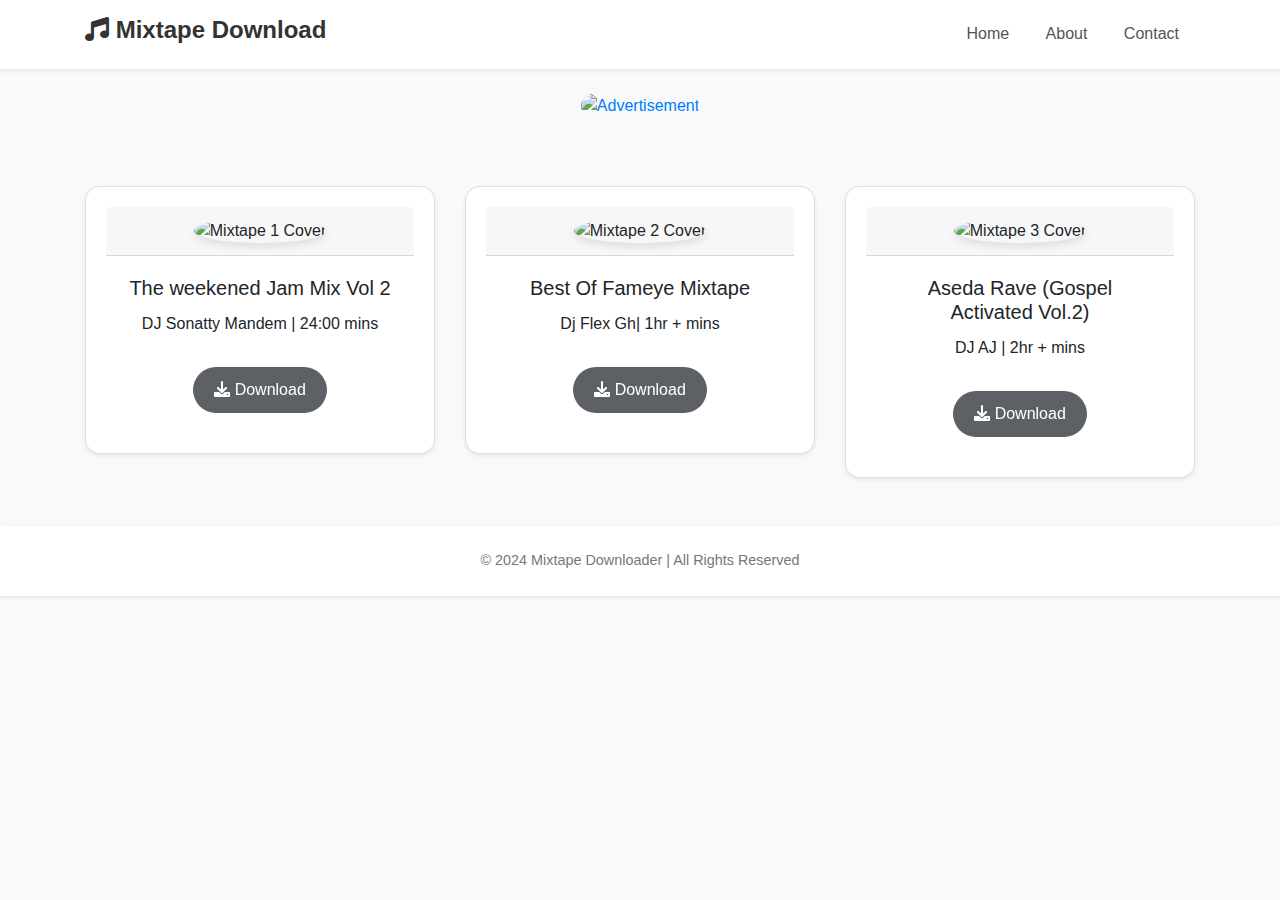
==== index.html @ 1f168639 "Add files via upload" ====
<!DOCTYPE html>
<html lang="en">
<head>
    <meta charset="UTF-8">
    <meta name="viewport" content="width=device-width, initial-scale=1.0">
    <title>Mixtape Downloader Blog</title>
    <!-- Bootstrap CDN -->
    <link href="https://stackpath.bootstrapcdn.com/bootstrap/4.5.2/css/bootstrap.min.css" rel="stylesheet">
    <!-- FontAwesome CDN -->
    <link href="https://cdnjs.cloudflare.com/ajax/libs/font-awesome/6.0.0-beta3/css/all.min.css" rel="stylesheet">
    <!-- Custom CSS -->
    <link rel="stylesheet" href="style.css">
</head>
<body>

    <!-- Header -->
    <header class="bg-white py-3 shadow-sm">
        <div class="container d-flex justify-content-between align-items-center">
            <h1 class="logo"><i class="fas fa-music"></i> Mixtape Download</h1>
            <nav>
                <a href="./index.html" class="mx-3">Home</a>
                <a href="./about.html" class="mx-3">About</a>
                <a href="./contact.html" class="mx-3">Contact</a>
            </nav>
        </div>
    </header>

    <!-- Ads Banner Section (Above the fold for better impressions) -->
    <section class="ads-banner mt-4">
        <div class="container text-center">
            <a href="https://luglawhaulsano.net/4/7303673" target="_blank">
                <img src="ad-banner.jpg" alt="Advertisement" class="img-fluid">
            </a>
        </div>
    </section>

    <!-- Mixtape Section -->
    <section class="mixtape-section my-5">
        <div class="container">
            <div class="row">
                <!-- Mixtape 1 -->
                <div class="col-md-4">
                    <div class="card mixtape-card shadow-sm">
                        <div class="card-header text-center">
                            <img src="mixtape1-cover.jpg" alt="Mixtape 1 Cover" class="rounded-circle mixtape-avatar">
                        </div>
                        <div class="card-body text-center">
                            <h5 class="card-title">The weekened Jam Mix Vol 2</h5>
                            <p class="card-text">DJ Sonatty Mandem | 24:00 mins</p>
                            <a href="#" class="btn download-btn" data-download-url="https://download2277.mediafire.com/ya32xoyy9zeg1mKCkXw1oOFfz1i4TD18pPgKz6GhwF9C68yuYLmpRxvhWAdkg2Z5s0C0tHGkCj4Ec-_-Up8Eu0sl8wZE6TDG_UY16y4R0gn-xBtNEv9V9ZiKqCsqM30y5V1w_MHFJM3nZWG9qj_qG3BM8G-NR8c-QTd_tg7cCe0/aazy35ffx8vkw7c/DJ+Sonatty+-+Weekend+Jam+Vol.2+--+2024.mp3">
                                <i class="fas fa-download"></i> Download
                            </a>
                        </div>
                    </div>
                </div>

                <!-- Mixtape 2 -->
                <div class="col-md-4">
                    <div class="card mixtape-card shadow-sm">
                        <div class="card-header text-center">
                            <img src="mixtape2-cover.jpg" alt="Mixtape 2 Cover" class="rounded-circle mixtape-avatar">
                        </div>
                        <div class="card-body text-center">
                            <h5 class="card-title"> Best Of Fameye Mixtape</h5>
                            <p class="card-text">Dj Flex Gh| 1hr + mins</p>
                            <a href="#" class="btn download-btn" data-download-url="https://download2360.mediafire.com/8zplt36hs8qgFbrwj1dLiAyM5M_wFAG3PCBOfvi0Kv4Tf3RnAB4q7Hz9fybGWrdggs-6CvikGtC6qnF4rqxubdD7Z69idboLY4digsk6NGOq6jf1WdYHSqqsVAmT_ytim9fVxikzwnq7IEa0oXvXbp500FgfN4paCm0vH-xtG4Y/tl0vr50b4t7my08/Dj+Flex+Gh++%E2%80%93+Best+Of+Fameye+Mixtape+Vol.1.mp3">
                                <i class="fas fa-download"></i> Download
                            </a>
                        </div>
                    </div>
                </div>

                <!-- Mixtape 3 -->
                <div class="col-md-4">
                    <div class="card mixtape-card shadow-sm">
                        <div class="card-header text-center">
                            <img src="mixtape3-cover.jpg" alt="Mixtape 3 Cover" class="rounded-circle mixtape-avatar">
                        </div>
                        <div class="card-body text-center">
                            <h5 class="card-title"> Aseda Rave (Gospel Activated Vol.2)</h5>
                            <p class="card-text">DJ AJ  | 2hr + mins</p>
                            <a href="#" class="btn download-btn" data-download-url="https://dl.dropboxusercontent.com/scl/fi/eogay9qschhgo2davp6ll/DJ-AJ_ASEDA-RAVE-GOSPLE-ACTIVATED-VOL.2-MIXTAPE.mp3?rlkey=u5ghglnaw0crzrrx56f58xv4p&dl=1">
                                <i class="fas fa-download"></i> Download
                            </a>
                        </div>
                    </div>
                </div>
            </div>
        </div>
    </section>

    <!-- Footer -->
    <footer class="bg-white py-4 shadow-sm">
        <div class="container text-center">
            <p>&copy; 2024 Mixtape Downloader | All Rights Reserved</p>
        </div>
    </footer>

    <!-- Bootstrap and jQuery -->
    <script src="https://code.jquery.com/jquery-3.5.1.min.js"></script>
    <script src="https://stackpath.bootstrapcdn.com/bootstrap/4.5.2/js/bootstrap.min.js"></script>

    <!-- Custom JavaScript -->
    <script src="script.js"></script>

</body>
</html>
---- style.css ----
/* General Styles */
body {
    font-family: 'Arial', sans-serif;
    background-color: #f8f9fa;
}

/* Header */
header .logo {
    font-size: 1.5rem;
    font-weight: bold;
    color: #333;
}

header nav a {
    color: #555;
    text-decoration: none;
    font-size: 1rem;
}

/* Mixtape Card Styling */
.mixtape-card {
    border-radius: 15px;
    background-color: #fff;
    padding: 20px;
    margin-top: 20px;
    transition: all 0.3s ease-in-out;
}

.mixtape-card:hover {
    transform: scale(1.03);
    box-shadow: 0 8px 16px rgba(0, 0, 0, 0.1);
}

.mixtape-avatar {
    width: 100px;
    height: 100px;
    object-fit: cover;
    border-radius: 50%;
    box-shadow: 0 4px 8px rgba(0, 0, 0, 0.1);
}

.download-btn {
    background-color: rgba(52, 58, 64, 0.8);
    color: white;
    backdrop-filter: blur(5px);
    border-radius: 25px;
    padding: 10px 20px;
    margin-top: 15px;
    transition: all 0.3s ease-in-out;
}

.download-btn:hover {
    background-color: rgba(52, 58, 64, 1);
    transform: scale(1.05);
}

/* Ads Banner */
.ads-banner img {
    max-width: 100%;
    height: auto;
    border-radius: 15px;
}

/* Footer */
footer p {
    margin: 0;
    font-size: 0.9rem;
    color: #777;
}
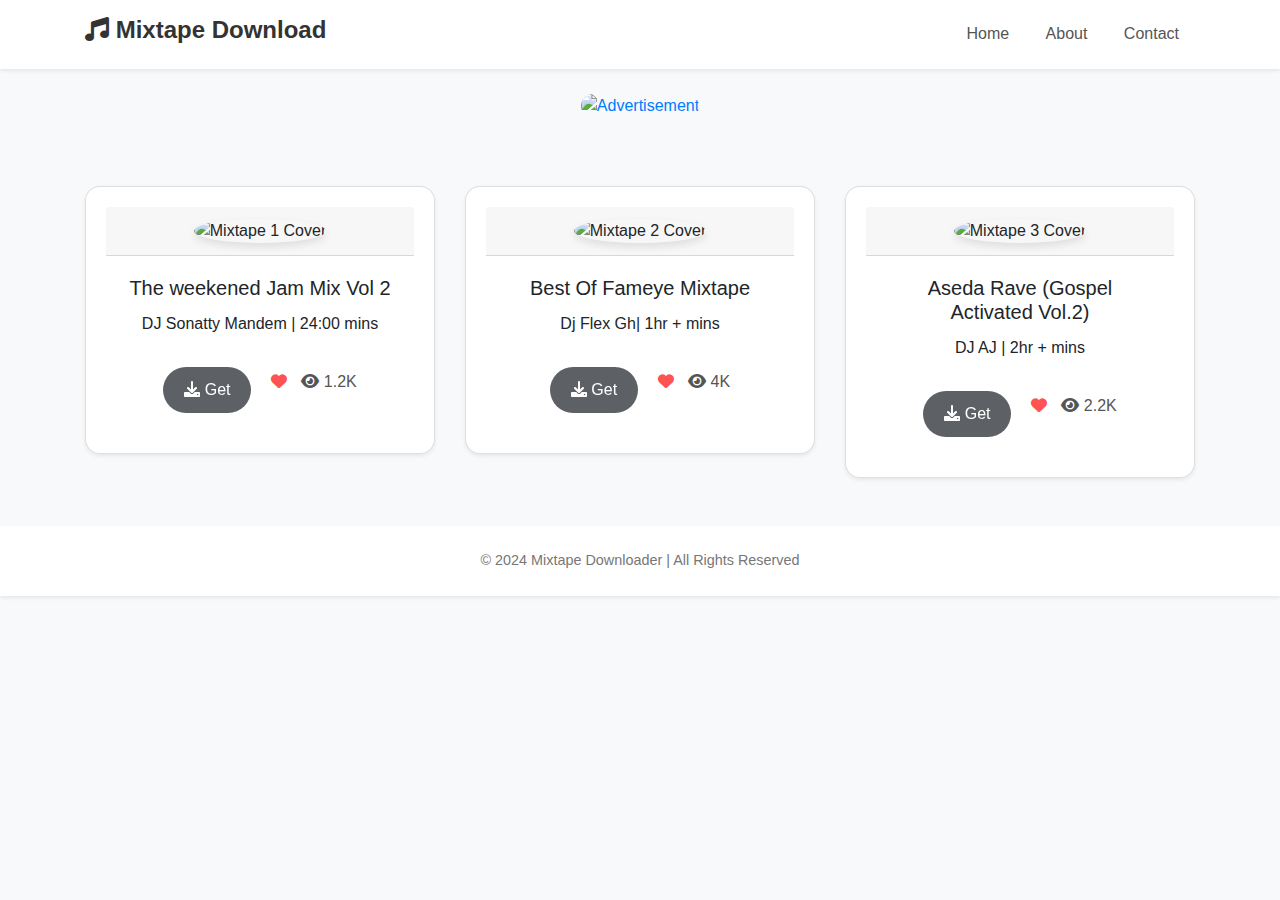
==== commit 957521ec: "Add files via upload" ====
--- a/index.html
+++ b/index.html
@@ -42,14 +42,16 @@
                 <div class="col-md-4">
                     <div class="card mixtape-card shadow-sm">
                         <div class="card-header text-center">
-                            <img src="mixtape1-cover.jpg" alt="Mixtape 1 Cover" class="rounded-circle mixtape-avatar">
+                            <img src="./assets/sonatty.jpeg" alt="Mixtape 1 Cover" class="rounded-circle mixtape-avatar">
                         </div>
                         <div class="card-body text-center">
                             <h5 class="card-title">The weekened Jam Mix Vol 2</h5>
                             <p class="card-text">DJ Sonatty Mandem | 24:00 mins</p>
                             <a href="#" class="btn download-btn" data-download-url="https://download2277.mediafire.com/ya32xoyy9zeg1mKCkXw1oOFfz1i4TD18pPgKz6GhwF9C68yuYLmpRxvhWAdkg2Z5s0C0tHGkCj4Ec-_-Up8Eu0sl8wZE6TDG_UY16y4R0gn-xBtNEv9V9ZiKqCsqM30y5V1w_MHFJM3nZWG9qj_qG3BM8G-NR8c-QTd_tg7cCe0/aazy35ffx8vkw7c/DJ+Sonatty+-+Weekend+Jam+Vol.2+--+2024.mp3">
-                                <i class="fas fa-download"></i> Download
+                                <i class="fas fa-download"></i> Get
                             </a>
+                            <span class="like-icon"><i class="fas fa-heart"></i></span>
+                            <span class="view-count"><i class="fas fa-eye"></i> 1.2K</span>
                         </div>
                     </div>
                 </div>
@@ -58,14 +60,17 @@
                 <div class="col-md-4">
                     <div class="card mixtape-card shadow-sm">
                         <div class="card-header text-center">
-                            <img src="mixtape2-cover.jpg" alt="Mixtape 2 Cover" class="rounded-circle mixtape-avatar">
+                            <img src="./assets/Flex GH.jpeg" alt="Mixtape 2 Cover" class="rounded-circle mixtape-avatar">
                         </div>
                         <div class="card-body text-center">
                             <h5 class="card-title"> Best Of Fameye Mixtape</h5>
                             <p class="card-text">Dj Flex Gh| 1hr + mins</p>
                             <a href="#" class="btn download-btn" data-download-url="https://download2360.mediafire.com/8zplt36hs8qgFbrwj1dLiAyM5M_wFAG3PCBOfvi0Kv4Tf3RnAB4q7Hz9fybGWrdggs-6CvikGtC6qnF4rqxubdD7Z69idboLY4digsk6NGOq6jf1WdYHSqqsVAmT_ytim9fVxikzwnq7IEa0oXvXbp500FgfN4paCm0vH-xtG4Y/tl0vr50b4t7my08/Dj+Flex+Gh++%E2%80%93+Best+Of+Fameye+Mixtape+Vol.1.mp3">
-                                <i class="fas fa-download"></i> Download
+                                <i class="fas fa-download"></i> Get
                             </a>
+                            <span class="like-icon"><i class="fas fa-heart"></i></span>
+                            <span class="view-count"><i class="fas fa-eye"></i> 4K</span>
+
                         </div>
                     </div>
                 </div>
@@ -74,14 +79,16 @@
                 <div class="col-md-4">
                     <div class="card mixtape-card shadow-sm">
                         <div class="card-header text-center">
-                            <img src="mixtape3-cover.jpg" alt="Mixtape 3 Cover" class="rounded-circle mixtape-avatar">
+                            <img src="./assets/DJ aj.jpeg" alt="Mixtape 3 Cover" class="rounded-circle mixtape-avatar">
                         </div>
                         <div class="card-body text-center">
                             <h5 class="card-title"> Aseda Rave (Gospel Activated Vol.2)</h5>
                             <p class="card-text">DJ AJ  | 2hr + mins</p>
                             <a href="#" class="btn download-btn" data-download-url="https://dl.dropboxusercontent.com/scl/fi/eogay9qschhgo2davp6ll/DJ-AJ_ASEDA-RAVE-GOSPLE-ACTIVATED-VOL.2-MIXTAPE.mp3?rlkey=u5ghglnaw0crzrrx56f58xv4p&dl=1">
-                                <i class="fas fa-download"></i> Download
+                                <i class="fas fa-download"></i> Get
                             </a>
+                            <span class="like-icon"><i class="fas fa-heart"></i></span>
+                            <span class="view-count"><i class="fas fa-eye"></i> 2.2K</span>
                         </div>
                     </div>
                 </div>
--- a/style.css
+++ b/style.css
@@ -54,6 +54,25 @@
     transform: scale(1.05);
 }
 
+
+
+/* Like Icon */
+.like-icon {
+    margin-left: 15px;
+    color: #ff5252;
+}
+
+.like-icon:hover {
+    color: #ff1744;
+}
+
+/* View Count */
+.view-count {
+    margin-left: 10px;
+    color: #555;
+}
+
+
 /* Ads Banner */
 .ads-banner img {
     max-width: 100%;
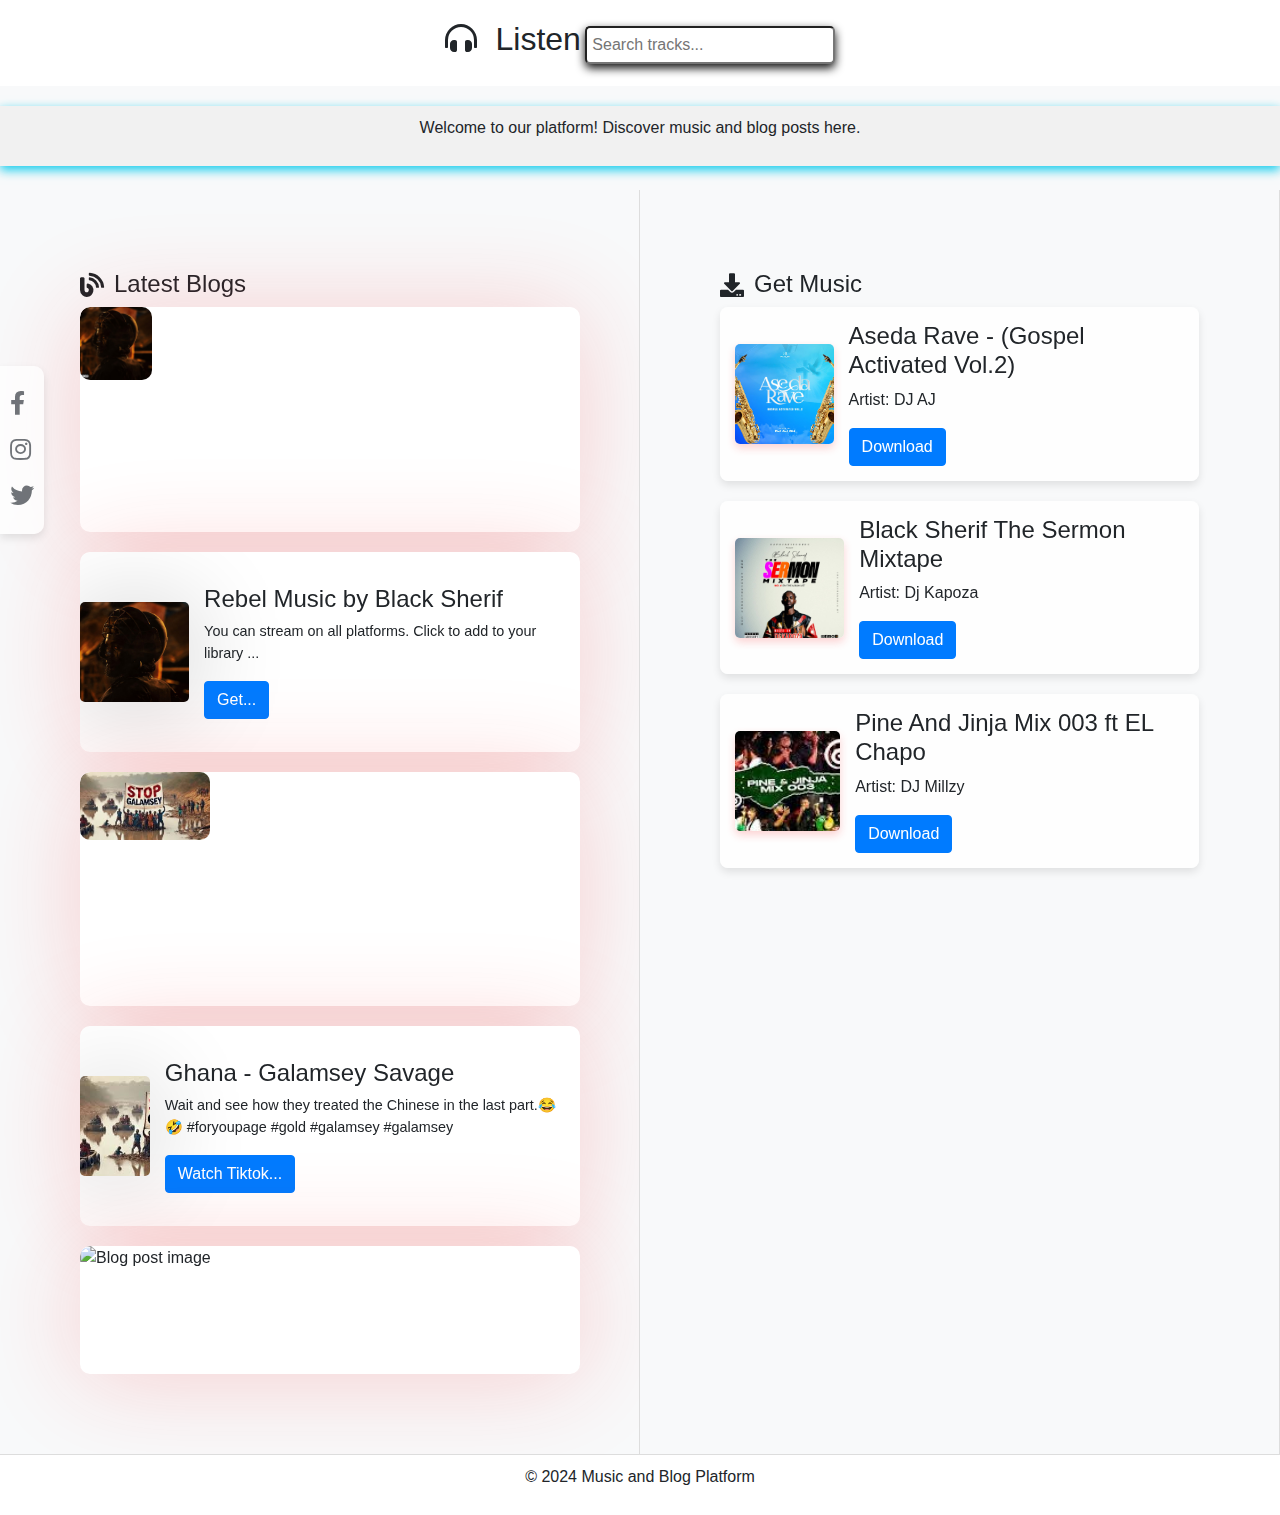
==== commit a2a668a4: "Add files via upload" ====
--- a/index.html
+++ b/index.html
@@ -3,112 +3,210 @@
 <head>
     <meta charset="UTF-8">
     <meta name="viewport" content="width=device-width, initial-scale=1.0">
-    <title>Mixtape Downloader Blog</title>
-    <!-- Bootstrap CDN -->
-    <link href="https://stackpath.bootstrapcdn.com/bootstrap/4.5.2/css/bootstrap.min.css" rel="stylesheet">
-    <!-- FontAwesome CDN -->
-    <link href="https://cdnjs.cloudflare.com/ajax/libs/font-awesome/6.0.0-beta3/css/all.min.css" rel="stylesheet">
-    <!-- Custom CSS -->
-    <link rel="stylesheet" href="style.css">
+    <title>Music and Blog Platform</title>
+    <link rel="stylesheet" href="https://stackpath.bootstrapcdn.com/bootstrap/4.5.2/css/bootstrap.min.css">
+    <link rel="stylesheet" href="https://cdnjs.cloudflare.com/ajax/libs/font-awesome/5.15.4/css/all.min.css">
+    <link rel="stylesheet" href="styles.css">
+    <link rel="stylesheet" href="https://cdnjs.cloudflare.com/ajax/libs/bootstrap-icons/1.10.5/font/bootstrap-icons.min.css">
+
 </head>
 <body>
 
     <!-- Header -->
-    <header class="bg-white py-3 shadow-sm">
-        <div class="container d-flex justify-content-between align-items-center">
-            <h1 class="logo"><i class="fas fa-music"></i> Mixtape Download</h1>
-            <nav>
-                <a href="./index.html" class="mx-3">Home</a>
-                <a href="./about.html" class="mx-3">About</a>
-                <a href="./contact.html" class="mx-3">Contact</a>
-            </nav>
+    <header>
+        <h1><i class="fas fa-headphones-alt"></i> Listen</h1>
+        <input type="text" id="searchBox" placeholder="Search tracks..." onkeyup="searchTracks()" />
+    </header>
+
+    <!-- Announcement Bar -->
+    <div class="announcement-bar">
+        <div class="announcement">
+            <p id="announcement-message">Welcome to our platform! Discover music and blog posts here.</p>
         </div>
-    </header>
-
-    <!-- Ads Banner Section (Above the fold for better impressions) -->
-    <section class="ads-banner mt-4">
-        <div class="container text-center">
-            <a href="https://luglawhaulsano.net/4/7303673" target="_blank">
-                <img src="ad-banner.jpg" alt="Advertisement" class="img-fluid">
-            </a>
+    </div>
+
+    <!-- Main Body -->
+    <div class="container-fluid main-body mt-4">
+        <div class="row">
+            <!-- Blog Post Section -->
+            <div class="col-md-6 blog-post-section">
+                <h2><i class="fas fa-blog"></i> Latest Blogs</h2>
+                <div class="blog-post-container">
+                    <!-- Blog Post Box -->
+
+
+                    
+                    <div class="blog-post-box">
+                        <div class="post-image">
+                            <img src="./assets/rebel.jpg" alt="Blog post image">
+                        </div>
+                        <div class="post-content">
+                            <h4>Black Sherrif : Rebel Track</h4>
+                            <p>Ghanaian sensation Black Sherif drops a fresh hit titled "Rebel Music." This free mp3 track showcases his unique sound, sure to captivate fans and music lovers alike. Stream and add "Rebel Music" to your playlist today!...</p>
+                            <!-- Impression and like icons -->
+                            <div class="post-icons">
+                                <span><i class="bi bi-eye"></i> 1.2K</span>
+                                <span><i class="bi bi-heart"></i> 450</span>
+                            </div>
+                        </div>
+                    </div>
+
+
+
+
+                    <div class="blog-post-box">
+                        <div class="blog-post-content">
+                            <div class="blog-image" style="background-image: url('./assets/rebel.jpg');"></div>
+                            <div class="blog-text">
+                                <h4>Rebel Music by Black Sherif</h4>
+                                <p>You can stream on all platforms. Click to add to your library ...</p>
+                                <button class="btn btn-primary read-more-btn" onclick="showAd('https://luglawhaulsano.net/4/7303820', 'https://cdn.trendybeatz.com/audio/Black-Sherif-Rebel-Music-(TrendyBeatz.com).mp3')">Get...</button>
+                            </div>
+                        </div>
+                    </div>
+
+
+                    
+                    <div class="blog-post-box">
+                        <div class="post-image">
+                            <img src="./assets/galamsey.jpg" alt="Blog post image">
+                        </div>
+                        <div class="post-content">
+                            <h4>Headline: Tackling Galamsey: A Call for Sustainable Solutions in Ghana</h4>
+                            <p> Galamsey, or illegal mining, poses significant challenges to Ghana's environment and economy.. ...</p>
+                            <!-- Impression and like icons -->
+                            <div class="post-icons">
+                                <span><i class="bi bi-eye"></i> 1.2K</span>
+                                <span><i class="bi bi-heart"></i> 450</span>
+                            </div>
+                        </div>
+                    </div>
+
+                    <div class="blog-post-box">
+                        <div class="blog-post-content">
+                            <div class="blog-image" style="background-image: url('./assets/galamsey.jpg');"></div>
+                            <div class="blog-text">
+                                <h4>Ghana - Galamsey Savage</h4>
+                                <p>Wait and see how they treated the Chinese in the last part.😂🤣 #foryoupage #gold #galamsey #galamsey</p>
+                                <button class="btn btn-primary read-more-btn" onclick="showAd('https://luglawhaulsano.net/4/7303820', 'https://www.tiktok.com/@galamsey_tv/video/7425090949748919557?is_from_webapp=1&sender_device=pc')">Watch Tiktok...</button>
+                            </div>
+                        </div>
+                    </div>
+
+                    <div class="blog-post-box">
+                        <div class="post-image">
+                            <img src="path-to-image.jpg" alt="Blog post image">
+                        </div>
+                        <div class="post-content">
+                            <h4>Blog Post Title</h4>
+                            <p>Blog post summary or description...</p>
+                            <!-- Impression and like icons -->
+                            <div class="post-icons">
+                                <span><i class="bi bi-eye"></i> 1.2K</span>
+                                <span><i class="bi bi-heart"></i> 450</span>
+                            </div>
+                        </div>
+                    </div>
+                    
+
+
+
+                    
+                    
+                    <!-- Repeat Blog Post Box as needed -->
+                </div>
+            </div>
+
+            <!-- Music Download Section -->
+            <div class="col-md-6 music-download-section">
+                <h2><i class="fas fa-download"></i> Get Music</h2>
+                <div class="music-container">
+                    <!-- Music Box -->
+                    <div class="music-box">
+                        <div class="music-image" style="background-image: url('./assets/ASEDA\ DJ\ AJ.jpeg');"></div>
+                        <div class="music-info">
+                            <h4>Aseda Rave - (Gospel Activated Vol.2)</h4>
+                            <p>Artist: DJ AJ</p>
+                            <button class="btn btn-primary download-btn" onclick="showAd('https://luglawhaulsano.net/4/7303820', 'https://dl.dropboxusercontent.com/scl/fi/eogay9qschhgo2davp6ll/DJ-AJ_ASEDA-RAVE-GOSPLE-ACTIVATED-VOL.2-MIXTAPE.mp3?rlkey=u5ghglnaw0crzrrx56f58xv4p&dl=1')">Download</button>
+                        </div>
+
+                        
+                    </div>
+
+                    <div class="music-box">
+                        <div class="music-image" style="background-image: url(./assets/Kapoza\ sermon.jpeg);"></div>
+                        <div class="music-info">
+                            <h4> Black Sherif The Sermon Mixtape</h4>
+                            <p>Artist: Dj Kapoza</p>
+                            <button class="btn btn-primary download-btn" onclick="showAd('https://luglawhaulsano.net/4/7303820', 'https://dl.dropboxusercontent.com/scl/fi/hw9p4l8jd9jru2a0565r7/BLACK-SHERIF_THE_SERMON_MIXTAPE-MIXED-BY-DJ-KAPOZA-No.4-On-the-Album-List.mp3?rlkey=zie8yz75coz3b8x6j4ba274ec&dl=1')">Download</button>
+                        </div>
+
+                        
+                    </div>
+
+
+                    
+                    <div class="music-box">
+                        <div class="music-image" style="background-image: url('./assets/millzy.jpg');"></div>
+                        <div class="music-info">
+                            <h4>Pine And Jinja Mix 003 ft EL Chapo</h4>
+                            <p>Artist: DJ Millzy</p>
+                            <button class="btn btn-primary download-btn" onclick="showAd('https://luglawhaulsano.net/4/7303820', 'https://www.crateshub.com/images/Music/Single/DJ-Millzy-Pine-and-Jinja-Mix-003-ft-EL-Chapo-www.crateshub.com.mp3')">Download</button>
+                        </div>
+
+                        
+                    </div>
+                    <!-- Repeat Music Box as needed -->
+                </div>
+
+
+
+            </div>
         </div>
-    </section>
-
-    <!-- Mixtape Section -->
-    <section class="mixtape-section my-5">
-        <div class="container">
-            <div class="row">
-                <!-- Mixtape 1 -->
-                <div class="col-md-4">
-                    <div class="card mixtape-card shadow-sm">
-                        <div class="card-header text-center">
-                            <img src="./assets/sonatty.jpeg" alt="Mixtape 1 Cover" class="rounded-circle mixtape-avatar">
-                        </div>
-                        <div class="card-body text-center">
-                            <h5 class="card-title">The weekened Jam Mix Vol 2</h5>
-                            <p class="card-text">DJ Sonatty Mandem | 24:00 mins</p>
-                            <a href="#" class="btn download-btn" data-download-url="https://download2277.mediafire.com/ya32xoyy9zeg1mKCkXw1oOFfz1i4TD18pPgKz6GhwF9C68yuYLmpRxvhWAdkg2Z5s0C0tHGkCj4Ec-_-Up8Eu0sl8wZE6TDG_UY16y4R0gn-xBtNEv9V9ZiKqCsqM30y5V1w_MHFJM3nZWG9qj_qG3BM8G-NR8c-QTd_tg7cCe0/aazy35ffx8vkw7c/DJ+Sonatty+-+Weekend+Jam+Vol.2+--+2024.mp3">
-                                <i class="fas fa-download"></i> Get
-                            </a>
-                            <span class="like-icon"><i class="fas fa-heart"></i></span>
-                            <span class="view-count"><i class="fas fa-eye"></i> 1.2K</span>
-                        </div>
-                    </div>
-                </div>
-
-                <!-- Mixtape 2 -->
-                <div class="col-md-4">
-                    <div class="card mixtape-card shadow-sm">
-                        <div class="card-header text-center">
-                            <img src="./assets/Flex GH.jpeg" alt="Mixtape 2 Cover" class="rounded-circle mixtape-avatar">
-                        </div>
-                        <div class="card-body text-center">
-                            <h5 class="card-title"> Best Of Fameye Mixtape</h5>
-                            <p class="card-text">Dj Flex Gh| 1hr + mins</p>
-                            <a href="#" class="btn download-btn" data-download-url="https://download2360.mediafire.com/8zplt36hs8qgFbrwj1dLiAyM5M_wFAG3PCBOfvi0Kv4Tf3RnAB4q7Hz9fybGWrdggs-6CvikGtC6qnF4rqxubdD7Z69idboLY4digsk6NGOq6jf1WdYHSqqsVAmT_ytim9fVxikzwnq7IEa0oXvXbp500FgfN4paCm0vH-xtG4Y/tl0vr50b4t7my08/Dj+Flex+Gh++%E2%80%93+Best+Of+Fameye+Mixtape+Vol.1.mp3">
-                                <i class="fas fa-download"></i> Get
-                            </a>
-                            <span class="like-icon"><i class="fas fa-heart"></i></span>
-                            <span class="view-count"><i class="fas fa-eye"></i> 4K</span>
-
-                        </div>
-                    </div>
-                </div>
-
-                <!-- Mixtape 3 -->
-                <div class="col-md-4">
-                    <div class="card mixtape-card shadow-sm">
-                        <div class="card-header text-center">
-                            <img src="./assets/DJ aj.jpeg" alt="Mixtape 3 Cover" class="rounded-circle mixtape-avatar">
-                        </div>
-                        <div class="card-body text-center">
-                            <h5 class="card-title"> Aseda Rave (Gospel Activated Vol.2)</h5>
-                            <p class="card-text">DJ AJ  | 2hr + mins</p>
-                            <a href="#" class="btn download-btn" data-download-url="https://dl.dropboxusercontent.com/scl/fi/eogay9qschhgo2davp6ll/DJ-AJ_ASEDA-RAVE-GOSPLE-ACTIVATED-VOL.2-MIXTAPE.mp3?rlkey=u5ghglnaw0crzrrx56f58xv4p&dl=1">
-                                <i class="fas fa-download"></i> Get
-                            </a>
-                            <span class="like-icon"><i class="fas fa-heart"></i></span>
-                            <span class="view-count"><i class="fas fa-eye"></i> 2.2K</span>
-                        </div>
-                    </div>
-                </div>
+    </div>
+
+    
+
+    
+    <!-- Sidebar Navigation -->
+    <aside class="sidebar">
+        <nav>
+            <a href="https://facebook.com" target="_blank"><i class="fab fa-facebook-f"></i></a>
+            <a href="https://instagram.com" target="_blank"><i class="fab fa-instagram"></i></a>
+            <a href="https://twitter.com" target="_blank"><i class="fab fa-twitter"></i></a>
+        </nav>
+    </aside>
+
+
+    <!-- Ad Modal -->
+<div class="modal fade" id="adModal" tabindex="-1" aria-labelledby="adModalLabel" aria-hidden="true">
+    <div class="modal-dialog modal-lg">
+        <div class="modal-content">
+            <div class="modal-header">
+                <h5 class="modal-title" id="adModalLabel">Advertisement</h5>
+                <button type="button" class="close" data-dismiss="modal" aria-label="Close">
+                    <span aria-hidden="true">&times;</span>
+                </button>
+            </div>
+            <div class="modal-body">
+                <iframe id="adFrame" src="" width="100%" height="400px" style="border:none;"></iframe>
+            </div>
+            <div class="modal-footer">
+                <span>Redirecting in <span id="countdown">5</span> seconds...</span>
+                <button type="button" id="closeAdBtn" class="btn btn-secondary" data-dismiss="modal" disabled>Close Ad</button>
             </div>
         </div>
-    </section>
+    </div>
+</div>
+
 
     <!-- Footer -->
-    <footer class="bg-white py-4 shadow-sm">
-        <div class="container text-center">
-            <p>&copy; 2024 Mixtape Downloader | All Rights Reserved</p>
-        </div>
+    <footer>
+        <p>&copy; 2024 Music and Blog Platform</p>
     </footer>
 
-    <!-- Bootstrap and jQuery -->
     <script src="https://code.jquery.com/jquery-3.5.1.min.js"></script>
-    <script src="https://stackpath.bootstrapcdn.com/bootstrap/4.5.2/js/bootstrap.min.js"></script>
-
-    <!-- Custom JavaScript -->
-    <script src="script.js"></script>
-
+    <script src="https://cdn.jsdelivr.net/npm/bootstrap@4.5.2/dist/js/bootstrap.bundle.min.js"></script>
+    <script src="scripts.js"></script>
 </body>
 </html>
--- a/styles.css
+++ b/styles.css
@@ -0,0 +1,256 @@
+/* General Styling */
+body {
+    font-family: Arial, sans-serif;
+    background-color: #f8f9fa;
+}
+
+header {
+    text-align: center;
+    padding: 20px;
+    background-color: white;
+    margin-bottom: 20px;
+    border-bottom: none;
+}
+
+header h1 {
+    font-size: 2rem;
+    display: inline-block;
+
+}
+
+header h1 i {
+    position: sticky;
+    top: 10px; /* Adjust to your preferred offset */
+    margin-right: 10px;
+}
+#searchBox {
+    width: 250px;
+    padding: 5px;
+    font-size: 1rem;
+    border-radius: 5px;
+    transition: width 0.5s ease-in-out;
+    box-shadow: 0 4px 10px rgba(0, 0, 0, 0.952);
+}
+
+#searchBox:focus {
+    width: 300px;
+    outline: none;
+    box-shadow: 0 4px 8px rgba(223, 11, 11, 0.877);
+}
+
+/* Announcement Bar */
+.announcement-bar {
+    background-color: #f1f1f1;
+    padding: 10px;
+    text-align: center;
+    border-top: none;
+    border-bottom: none;
+    animation: fadeOutIn 10s infinite;
+    box-shadow: 0 4px 10px rgba(6, 202, 236, 0.952);
+   
+
+}
+
+/* Main Body */
+.main-body {
+    display: grid;
+  /*  grid-template-columns: 40% auto; */
+  /*  grid-template-rows: 30% auto; */
+    
+   
+    
+}
+
+/* Blog Post and Music Download Sections */
+.blog-post-section, .music-download-section {
+    padding: 80px;
+  /*  max-height: 75vh;  Adjust to control the height */
+    overflow-y: auto;
+    border-right: 1px solid #ddd;
+    display: flexbox;
+   
+}
+
+ 
+h2 {
+    display: flex;
+    align-items: center;
+    font-size: 1.5rem;
+}
+
+h2 i {
+    margin-right: 10px;
+}
+
+/* Blog Post Boxes */
+.blog-post-container {
+    display: grid;
+    grid-template-columns: 1fr;
+    gap: 20px;
+}
+
+.blog-post-box {
+    background-color: white;
+    border-radius: 8px;
+    display: flex;
+    box-shadow: 0px 4px 8px rgba(0, 0, 0, 0.1);
+    box-shadow: 0px 4px 100px rgba(247, 35, 35, 0.2);
+    position: relative;
+    overflow: hidden;
+    width: 500px;
+    border-radius: 10px;
+    transition: transform 0.3s ease-in-out;
+    padding-right: 20px;
+}
+
+.blog-post-box:hover {
+    transform: scale(1.02);
+}
+
+.blog-post-content {
+    display: flex;
+    align-items: center;
+    width: 100%;
+    height: 200px;
+}
+
+.blog-image {
+    width: 120px;
+    height: 100px;
+    border-radius: 5px;
+    box-shadow: 0px 4px 100px rgba(0, 0, 0, 0.2);
+    background-size: cover;
+    margin-right: 15px;
+}
+
+.blog-text h4 {
+    margin-top: 0;
+}
+
+.blog-text p {
+    font-size: 0.9rem;
+}
+
+.post-image img {
+    width: 100%;
+    border-radius: 10px;
+    transition: transform 0.3s ease, filter 0.3s ease;
+}
+
+.blog-post-box:hover .post-image img {
+    transform: scale(1.1); /* Slight zoom-in on hover */
+    filter: blur(3px); /* Add blur effect */
+}
+
+
+
+/* Content styling */
+.post-content {
+    padding: 15px;
+    background-color: rgba(245, 209, 6, 0.8);
+    backdrop-filter: blur(5px); /* Apply blur effect on content */
+    border-radius: 10px;
+    position: relative;
+    bottom: 60px;
+    opacity: 0;
+    transition: bottom 0.3s ease, opacity 0.3s ease;
+}
+
+/* Slide up content on hover */
+.blog-post-box:hover .post-content {
+    opacity: 1;
+    bottom: 0;
+}
+
+/* Impression and Like Icons */
+.post-icons {
+    display: flex;
+    justify-content: space-between;
+    margin-top: 10px;
+    font-size: 0.9em;
+}
+
+.post-icons span {
+    color: #666;
+    font-weight: 600;
+}
+
+.post-icons i {
+    margin-right: 5px;
+    color: #ff5252; /* Change to preferred color */
+}
+
+/* Music Boxes */
+.music-container {
+    display: grid;
+    grid-template-columns: 1fr;
+    gap: 20px;
+    
+}
+
+.music-box {
+    display: flex;
+    align-items: center;
+    padding: 15px;
+    background-color: rgba(255, 255, 255, 0.8);
+    border-radius: 8px;
+    box-shadow: 0px 4px 8px rgba(0, 0, 0, 0.1);
+    
+   
+}
+
+.music-image {
+    width: 120px;
+    height: 100px;
+    background-size: cover;
+    border-radius: 5px;
+    box-shadow: 0px 4px 8px rgba(247, 35, 35, 0.2);
+    margin-right: 15px;
+ 
+    
+}
+
+
+
+/* Sidebar */
+.sidebar {
+    position: fixed;
+    top: 50%;
+    left: 0;
+    transform: translateY(-50%);
+    background: rgba(255, 255, 255, 0.7);
+    padding: 10px;
+    border-radius: 0 10px 10px 0;
+    box-shadow: 0 4px 9px rgba(0, 0, 0, 0.1);
+}
+
+.sidebar nav a {
+    display: block;
+    margin: 10px 0;
+    font-size: 1.5rem;
+    color: #343a40;
+    opacity: 0.7;
+    transition: opacity 0.3s;
+}
+
+.sidebar nav a:hover {
+    opacity: 1;
+}
+
+/* Footer */
+footer {
+    text-align: center;
+    padding: 10px;
+    background-color: white;
+    border-top: 1px solid #ddd;
+}
+/* Announcement Bar Animation */
+@keyframes fadeOutIn {
+    0% { opacity: 1; }
+    50% { opacity: 0; }
+    100% { opacity: 1; }
+}
+
+.announcement-bar .announcement {
+    animation: fadeOutIn 5s infinite;
+}
